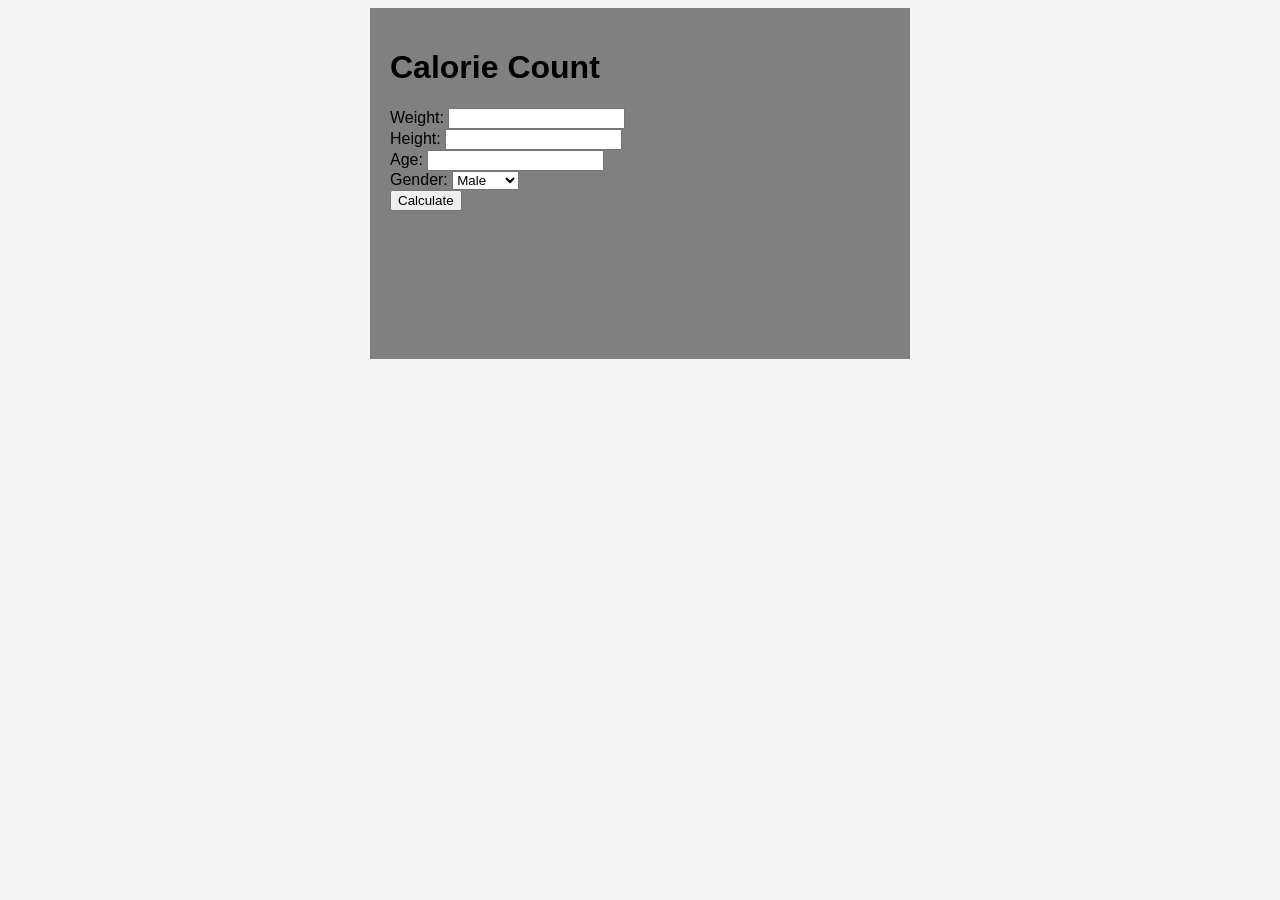
==== Website/index.html @ 64d9b9ea "New" ====
<!DOCTYPE html>
<html>
<head>
    <title>
        Calorie Helper
    </title>
</head>
<body>
    <link rel="stylesheet" href="style.css">

    <div class="container">
        <h1>Calorie Count</h1>
        <form id="POST">
            <div class="form-input">
                <label>Weight: </label>
                <input type="number" name="weight" required>
            </div>
            <div class="form-input">
                <label>Height: </label>
                <input type="number" name="height" required>
            </div>
            <div class="form-input">
                <label>Age: </label>
                <input type="number" name="age" required>
            </div>
            <div class="form-input">
                <label>Gender: </label>
                <select name="gender">
                    <option value="m">Male</option>
                    <option value="f">Female</option>
                </select>
            </div>

            <button type="submit">Calculate</button>
        </form>
    </div>

    <style>

    </style>
</body>
</html>





</html>
---- Website/style.css ----
body {
    background-color: whitesmoke;
    justify-content: center;
    display: flex;
    align-items: left top;
    height: 39vh;
    font-family: 'Segoe UI', Tahoma, Geneva, Verdana, sans-serif;

}

.container{
    width: 500px;
    padding: 20px;
    background-color: gray;
    background-size: cover;
    background-position: center;
    background-attachment: fixed;
}
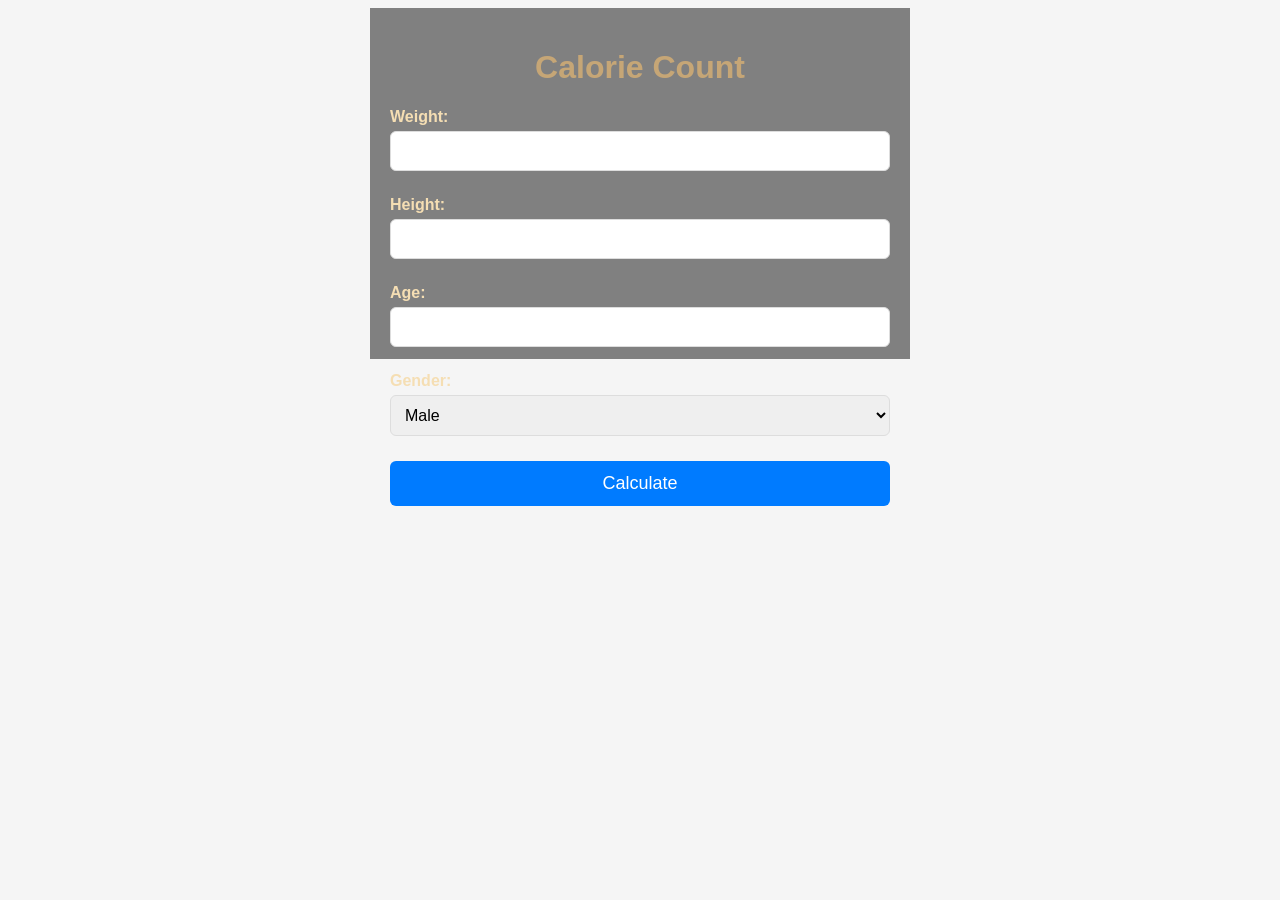
==== commit e6ba66d8: "New" ====
--- a/Website/index.html
+++ b/Website/index.html
@@ -7,6 +7,9 @@
 </head>
 <body>
     <link rel="stylesheet" href="style.css">
+
+
+</body>
 
     <div class="container">
         <h1>Calorie Count</h1>
@@ -33,7 +36,35 @@
 
             <button type="submit">Calculate</button>
         </form>
+        <h2 id="result"></h2>
     </div>
+
+        <script>
+        function saveToFile() {
+            const data= {
+                name: document.getElementById("name").value,
+                calories: document.getElementById("calories").value
+            };
+
+            const json = JSON.stringify(data, null, 2);
+            const blob = new Blob([json], {type: "application/json"});
+            const url = URL.createObjectURL(blob);
+
+            const a = document.createElement("a");
+            a.href = url;
+            a.download = "user_data_json";
+            a.click();
+        }
+
+        document.getElementById('calorieForm').addEventListener('submit', function(e) {
+            e.preventDefault();
+            
+            const weight = parseFloat(document.getElementById('weight').value);
+            const height = parseFloat(document.getElementById('height').value);
+            const age = parseInt(document.getElementById('age').value);
+            const gender = document.getElementById('gender').value;
+        })
+    </script>
 
     <style>
 
--- a/Website/style.css
+++ b/Website/style.css
@@ -17,3 +17,37 @@
     background-attachment: fixed;
 }
 
+h1, h2, h3 {
+    color: rgb(198, 166, 118);
+    text-align: center;
+}
+
+.form-input {
+    margin-bottom: 25px;
+    display: flex;
+    flex-direction: column;
+}
+
+label {
+    margin-bottom: 5px;
+    font-weight: 600;
+    color: wheat;
+}
+
+input, select {
+    padding: 10px;
+    border: 1px solid #ddd;
+    border-radius: 6px;
+    font-size: 16px;
+}
+
+button {
+    width: 100%;
+    padding: 12px;
+    background-color: #007bff;
+    color: white;
+    border: none;
+    border-radius: 6px;
+    font-size: 18px;
+    cursor: pointer;
+}
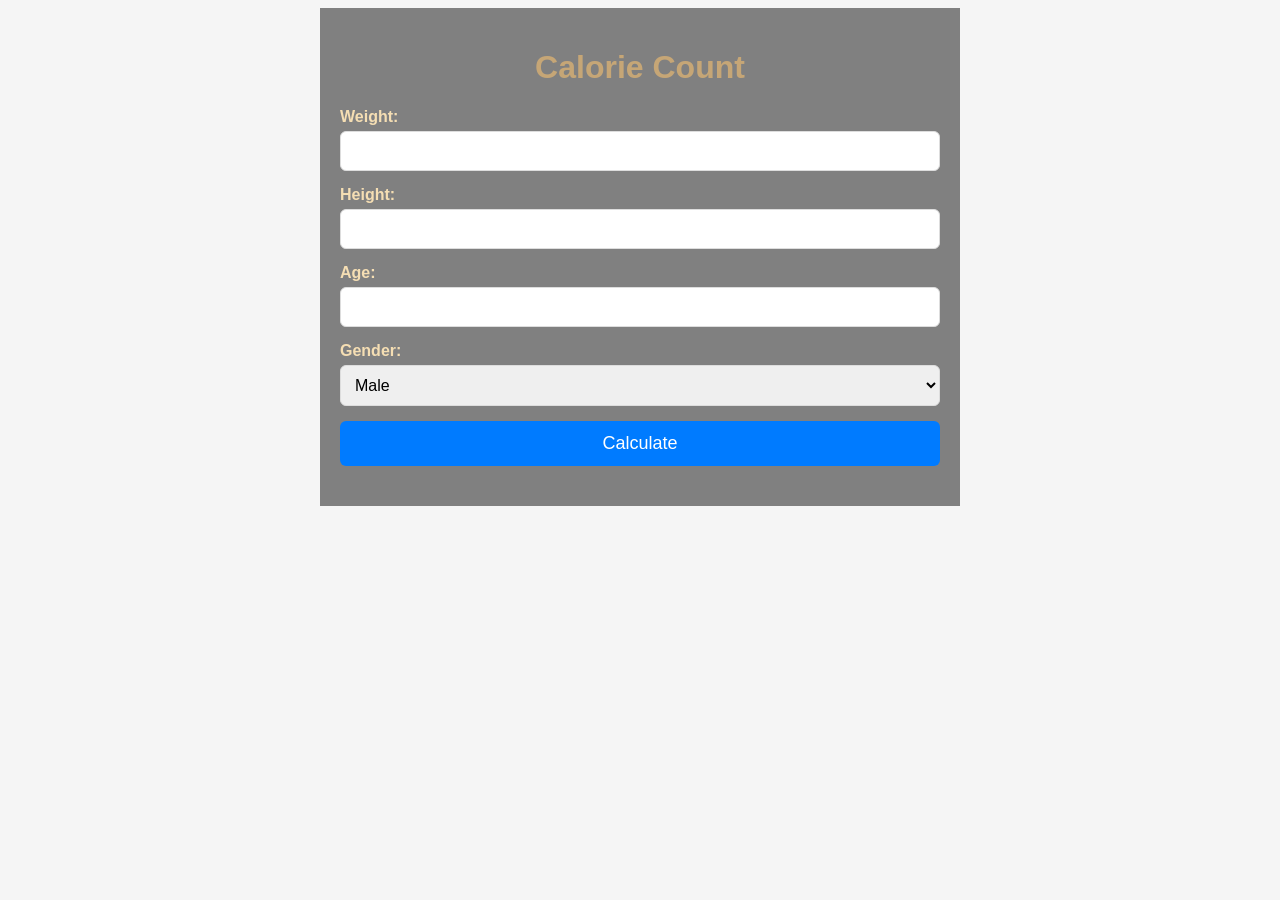
==== commit 710c8a72: "NEW" ====
--- a/Website/index.html
+++ b/Website/index.html
@@ -37,6 +37,7 @@
             <button type="submit">Calculate</button>
         </form>
         <h2 id="result"></h2>
+        <script src="script.js" defer></script>
     </div>
 
         <script>
--- a/Website/style.css
+++ b/Website/style.css
@@ -3,13 +3,13 @@
     justify-content: center;
     display: flex;
     align-items: left top;
-    height: 39vh;
+    height: auto;
     font-family: 'Segoe UI', Tahoma, Geneva, Verdana, sans-serif;
 
 }
 
 .container{
-    width: 500px;
+    width: 600px;
     padding: 20px;
     background-color: gray;
     background-size: cover;
@@ -23,7 +23,7 @@
 }
 
 .form-input {
-    margin-bottom: 25px;
+    margin-bottom: 15px;
     display: flex;
     flex-direction: column;
 }
